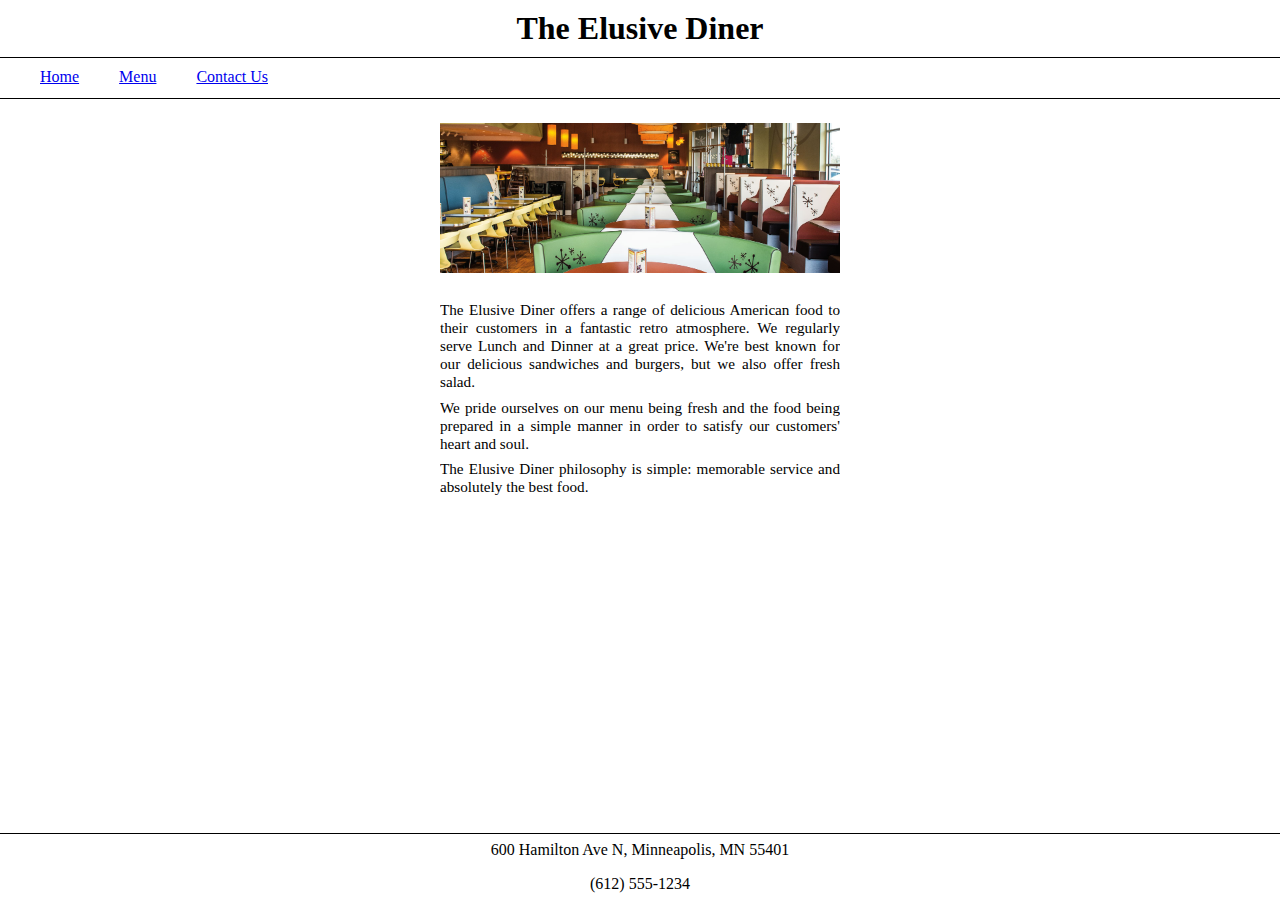
==== index.html @ b5ff7b64 "Committing version 1 of Restaurant Lab." ====
<!DOCTYPE html>
<html>
    <head>
        <title>Home Page</title>
        <style type="text/css">
            html,
            body {
                height: 100%;
                margin: 0;
            }
            .wrapper {
                height: 100%;
                display: table;
                border-collapse: collapse;
                width: 100%;
                text-align: center;
            }
            .header {
                display: table-row;
                height: 1px;
                border-bottom: solid 1px black;
            }
            .header h1 {
                margin: .3125em 0;
            }
            .main {
                height: 100%;
                display: table;
                width: 100%;
            }
            .cell {
                display: table-cell;
            }
            .footer {
                display: table-row;
                height: 1px;
                border-top: solid 1px black;
            } 
            .footer .p-address {
                margin-top: .4375em;
            }
            .footer .p-phone {
                margin-bottom: .4375em;
            }
            a {
                display: inline-block;
                margin: .625em 0 .75em 2.5em;
                padding: 0;
            }
            /*--------------------*/
            .placeholder {              /*These two classes allow retaining original large image for scaling/download/viewing.*/
                margin: 1.5em 0 0;      /*Alternate for less overhead is using and styling edited, smaller image: images/restaurantInteriorS.jpg.*/
                width: 25em;
                height: 9.375em;
                overflow: hidden;
                display: inline-block;
            }
            .placeholder img {
                width: 25em;
            }
            .placeholder p {
                margin: 0 0 .5em;
                font-size: .95em;
                text-align: justify;
            }
            </style>
    </head>
    <body style="font-size: 100%;">
        <div class="wrapper">
            <div class="header">
                <h1>The Elusive Diner</h1>
            </div>
            <div class="header" style="text-align: left;">
                    <a href="index.html">Home</a>
                    <a href="menu.html">Menu</a>
                    <a href="contactUs.html">Contact Us</a>
            </div>
            <div class="main">
                <div class="cell">
                    <div class="placeholder">
                        <img src="images/restaurantInteriorL.jpg" 
                        alt="Picture of restaurant's interior." />
                    </div>
                    <br>
                    <div class="placeholder" style="height: 12.5em;">
                        <p>
                            The Elusive Diner offers a range of delicious American food to their customers in a fantastic retro 
                            atmosphere. We regularly serve Lunch and Dinner at a great price. We're best known for our delicious 
                            sandwiches and burgers, but we also offer fresh salad.
                        </p>
                        <p>
                            We pride ourselves on our menu being fresh and the food being prepared in a simple manner in order 
                            to satisfy our customers' heart and soul.
                        </p>
                        <p>
                            The Elusive Diner philosophy is simple: memorable service and absolutely the best food.
                        </p>
                        <p>
                            We're hard to find ...but the search is worth it!
                        </p>
                    </div>
                </div>
            </div>
            <div class="footer">
                <p class="p-address">
                    600 Hamilton Ave N, Minneapolis, MN 55401
                </p>
                <p class="p-phone">
                    (612) 555-1234
                </p>
            </div>
        </div>
    </body>
</html>
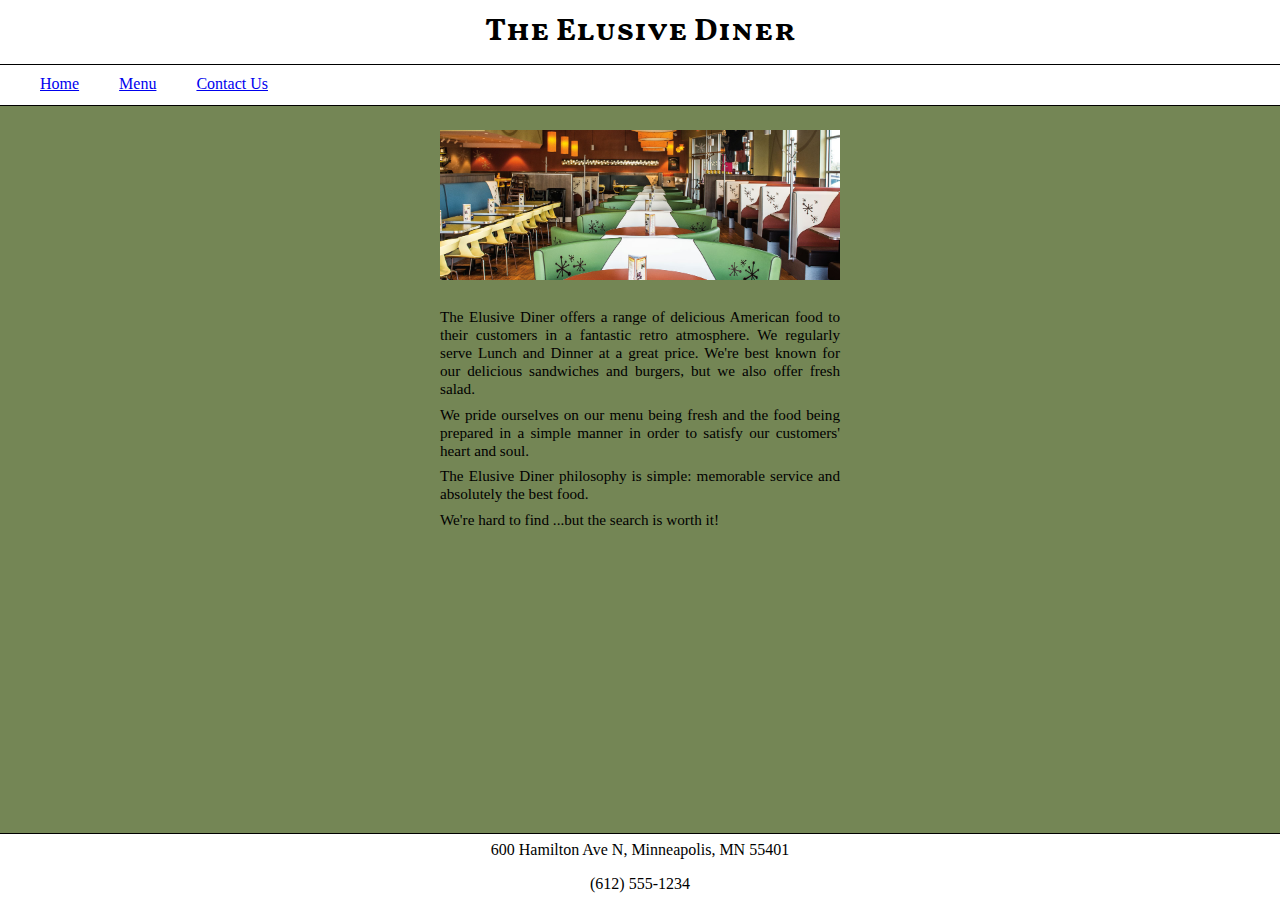
==== commit 9712073e: "Committing version 3 of Restaurant Lab. Not sure what requirement 5 means by required fields on the " ====
--- a/index.html
+++ b/index.html
@@ -2,61 +2,13 @@
 <html>
     <head>
         <title>Home Page</title>
+        <link href="css/restaurantStyles.css" rel="stylesheet" type="text/css" />
         <style type="text/css">
-            html,
-            body {
-                height: 100%;
-                margin: 0;
-            }
-            .wrapper {
-                height: 100%;
-                display: table;
-                border-collapse: collapse;
-                width: 100%;
-                text-align: center;
-            }
-            .header {
-                display: table-row;
-                height: 1px;
-                border-bottom: solid 1px black;
-            }
-            .header h1 {
-                margin: .3125em 0;
-            }
-            .main {
-                height: 100%;
-                display: table;
-                width: 100%;
-            }
-            .cell {
-                display: table-cell;
-            }
-            .footer {
-                display: table-row;
-                height: 1px;
-                border-top: solid 1px black;
-            } 
-            .footer .p-address {
-                margin-top: .4375em;
-            }
-            .footer .p-phone {
-                margin-bottom: .4375em;
-            }
-            a {
+            .placeholder {
+                margin: 1.5em 0 0;
+                width: 25em;
+                height: 12.5em;
                 display: inline-block;
-                margin: .625em 0 .75em 2.5em;
-                padding: 0;
-            }
-            /*--------------------*/
-            .placeholder {              /*These two classes allow retaining original large image for scaling/download/viewing.*/
-                margin: 1.5em 0 0;      /*Alternate for less overhead is using and styling edited, smaller image: images/restaurantInteriorS.jpg.*/
-                width: 25em;
-                height: 9.375em;
-                overflow: hidden;
-                display: inline-block;
-            }
-            .placeholder img {
-                width: 25em;
             }
             .placeholder p {
                 margin: 0 0 .5em;
@@ -76,13 +28,14 @@
                     <a href="contactUs.html">Contact Us</a>
             </div>
             <div class="main">
-                <div class="cell">
-                    <div class="placeholder">
+                <div class="cell" style="background:rgba(85, 107, 47, 0.815);">      <!--Allows retaining original large image for scaling/download/viewing.-->
+                    <div style="margin: 1.5em 0 0; width: 25em; height: 9.375em; overflow: hidden; display: inline-block;">     <!--Alternate for less overhead is using and styling edited, smaller image: images/restaurantInteriorS.jpg.-->
                         <img src="images/restaurantInteriorL.jpg" 
+                        style="width: 25em;"
                         alt="Picture of restaurant's interior." />
                     </div>
                     <br>
-                    <div class="placeholder" style="height: 12.5em;">
+                    <div class="placeholder">
                         <p>
                             The Elusive Diner offers a range of delicious American food to their customers in a fantastic retro 
                             atmosphere. We regularly serve Lunch and Dinner at a great price. We're best known for our delicious 
--- a/css/restaurantStyles.css
+++ b/css/restaurantStyles.css
@@ -0,0 +1,46 @@
+@import url('https://fonts.googleapis.com/css?family=Vollkorn+SC:400,700');
+html,
+body {
+    height: 100%;
+    margin: 0;
+}
+.wrapper {
+    height: 100%;
+    display: table;
+    border-collapse: collapse;
+    width: 100%;
+    text-align: center;
+}
+.header {
+    display: table-row;
+    height: 1px;
+    border-bottom: solid 1px black;
+}
+.header h1 {
+    margin: .3125em 0;
+    font-family: 'Vollkorn SC', serif;
+}
+.header a {
+    display: inline-block;
+    margin: .625em 0 .75em 2.5em;
+    padding: 0;
+}
+.main {
+    height: 100%;
+    display: table;
+    width: 100%;
+}
+.cell {
+    display: table-cell;
+}
+.footer {
+    display: table-row;
+    height: 1px;
+    border-top: solid 1px black;
+} 
+.footer .p-address {
+    margin-top: .4375em;
+}
+.footer .p-phone {
+    margin-bottom: .4375em;
+}